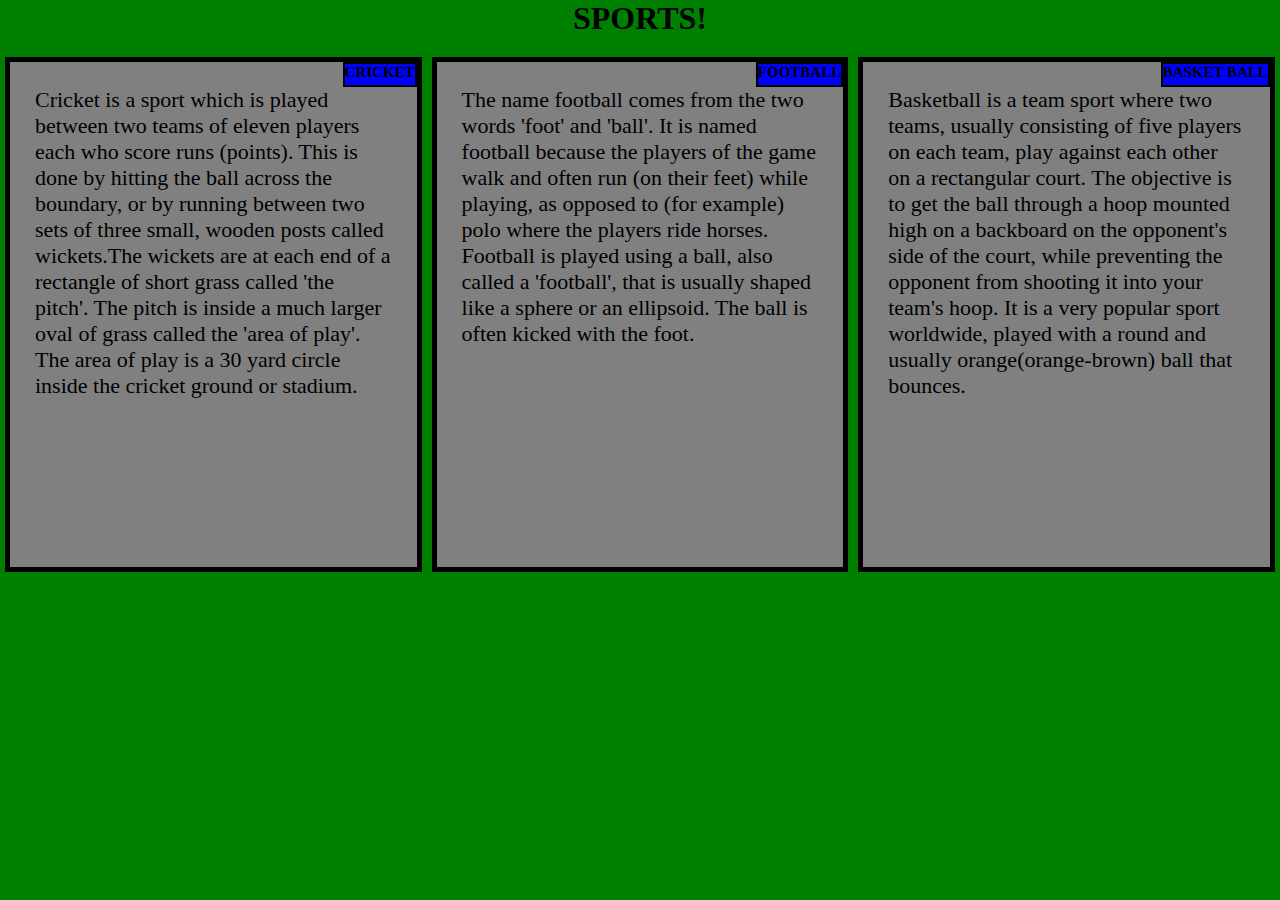
==== ajaydeepak.htm @ 396a83e3 "Add files via upload" ====
<!DOCTYPE html>
<html>
<head>
	<meta name="viewport" content="width= device-width, initial-scale=1">
	<meta charset="utf-8">
	<title>SPORTS!</title>
	<link rel="stylesheet" type="text/css" href="style.css">
	
</head>
<body>
	<h1>SPORTS!</h1>
	<div class="row">
		
		<div class="col-dv-1 col-tm-1 col-mv-1">
			<div id="border">
			<h2>CRICKET</h2>
			<p>
				Cricket is a sport which is played between two teams of eleven players each who score runs (points). This is done by hitting the ball across the boundary, or by running between two sets of three small, wooden posts called wickets.The wickets are at each end of a rectangle of short grass called 'the pitch'. The pitch is inside a much larger oval of grass called the 'area of play'. The area of play is a 30 yard circle inside the cricket ground or stadium.
			</p>
		</div>
	</div>
		
		

		<div class="col-dv-1 col-tm-1 col-mv-1">
			<div id="border">
			<h2>FOOTBALL</h2>
			<p>
				The name football comes from the two words 'foot' and 'ball'. It is named football because the players of the game walk and often run (on their feet) while playing, as opposed to (for example) polo where the players ride horses. Football is played using a ball, also called a 'football', that is usually shaped like a sphere or an ellipsoid. The ball is often kicked with the foot.
			</p>
			</div>
		</div>
		
		<div class="col-dv-1 col-tm-1 col-mv-1 ">
			<div id="border">
				
			<h2>BASKET BALL</h2>
			<p>
				Basketball is a team sport where two teams, usually consisting of five players on each team, play against each other on a rectangular court. The objective is to get the ball through a hoop mounted high on a backboard on the opponent's side of the court, while preventing the opponent from shooting it into your team's hoop. It is a very popular sport worldwide, played with a round and usually orange(orange-brown) ball that bounces.
			</p>
			</div>			 
        </div> 
    </div>
</body>
</html>
---- style.css ----
*{
		box-sizing: border-box;
		margin:0px;

	}
		body{
			
			background-color:green;
		   font-family:times new roman,jokerman,helvetica;

			
			
		}
		
		h1{
			text-align:center;
			
			margin-bottom: 15px;

		}
		h2{
			
		    border:2px solid black;
		    background-color:blue;
		    position:absolute;
		    height:25px;
		   	top: 0px;
		   	right: 0px;  
		   		    
		    
		}
       
       p{
       	    padding:20px;
       	    font-size:22px;
			font-style:bold;
			font-family: jokerman,times new roman;
			margin-left: auto;
            margin-right:auto;
            margin-bottom: auto;
            margin-top: auto;
         }   
        
       #border{
			background:grey;
			font-size: 10px;
			border:5px solid black;
			position:relative;

		}
		div>div
		{
			padding:5px;
			height:515px;
			

		}    
		
	.row{
		width:100%;
		
		}
		
		/*for desktop view*/
		
		@media(min-width:992px)
		{
			.col-dv-1, .col-dv-2, .col-dv-3
			{
			float:left;

				
				
			}
			.col-dv-1{
				width:33.33%;
								
			}
			.col-dv-2{
				width:66.66%;
				
				}
				.col-dv-3
				{
				width:100%;
				}

		}
		
		/*tablet mode*/
		@media(min-width: 768px) and (max-width: 991px)

		{
			.col-tm-1, .col-tm-2
			
			{
				margin-bottom: auto;
				padding: 10px;
			 float:left;
			 
			}
			.col-tm-1 {
				width:50%;
				
			}
		
		}
		.col-tm-2{
			width: 100%;
			
		}
		
		
		@media(max-width: 767px)
		{
			.col-mv-1{			
				float:left;


			}
			.col-mv-1{
				width: 100%;
				
			}
			
		}
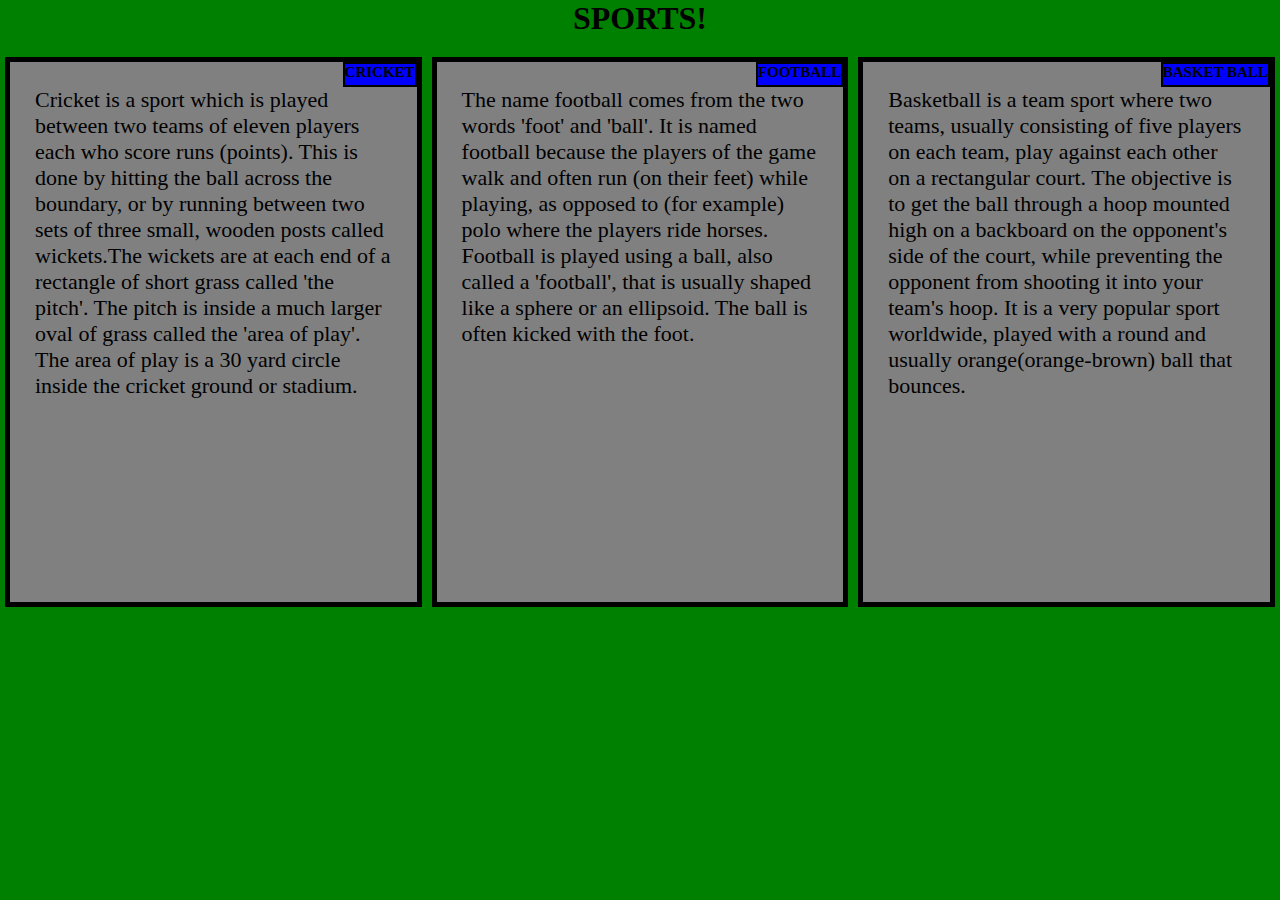
==== commit 1e466d58: "my first repository" ====
--- a/ajaydeepak.htm
+++ b/ajaydeepak.htm
@@ -1,45 +1,45 @@
-<!DOCTYPE html>
-<html>
-<head>
-	<meta name="viewport" content="width= device-width, initial-scale=1">
-	<meta charset="utf-8">
-	<title>SPORTS!</title>
-	<link rel="stylesheet" type="text/css" href="style.css">
-	
-</head>
-<body>
-	<h1>SPORTS!</h1>
-	<div class="row">
-		
-		<div class="col-dv-1 col-tm-1 col-mv-1">
-			<div id="border">
-			<h2>CRICKET</h2>
-			<p>
-				Cricket is a sport which is played between two teams of eleven players each who score runs (points). This is done by hitting the ball across the boundary, or by running between two sets of three small, wooden posts called wickets.The wickets are at each end of a rectangle of short grass called 'the pitch'. The pitch is inside a much larger oval of grass called the 'area of play'. The area of play is a 30 yard circle inside the cricket ground or stadium.
-			</p>
-		</div>
-	</div>
-		
-		
-
-		<div class="col-dv-1 col-tm-1 col-mv-1">
-			<div id="border">
-			<h2>FOOTBALL</h2>
-			<p>
-				The name football comes from the two words 'foot' and 'ball'. It is named football because the players of the game walk and often run (on their feet) while playing, as opposed to (for example) polo where the players ride horses. Football is played using a ball, also called a 'football', that is usually shaped like a sphere or an ellipsoid. The ball is often kicked with the foot.
-			</p>
-			</div>
-		</div>
-		
-		<div class="col-dv-1 col-tm-1 col-mv-1 ">
-			<div id="border">
-				
-			<h2>BASKET BALL</h2>
-			<p>
-				Basketball is a team sport where two teams, usually consisting of five players on each team, play against each other on a rectangular court. The objective is to get the ball through a hoop mounted high on a backboard on the opponent's side of the court, while preventing the opponent from shooting it into your team's hoop. It is a very popular sport worldwide, played with a round and usually orange(orange-brown) ball that bounces.
-			</p>
-			</div>			 
-        </div> 
-    </div>
-</body>
-</html>+<!DOCTYPE html>
+<html>
+<head>
+	<meta name="viewport" content="width= device-width, initial-scale=1">
+	<meta charset="utf-8">
+	<title>SPORTS!</title>
+	<link rel="stylesheet" type="text/css" href="style.css">
+	
+</head>
+<body>
+	<h1>SPORTS!</h1>
+	<div class="row">
+		
+		<div class="col-dv-1 col-tm-1 col-mv-1">
+			<div id="border">
+			<h2>CRICKET</h2>
+			<p>
+				Cricket is a sport which is played between two teams of eleven players each who score runs (points). This is done by hitting the ball across the boundary, or by running between two sets of three small, wooden posts called wickets.The wickets are at each end of a rectangle of short grass called 'the pitch'. The pitch is inside a much larger oval of grass called the 'area of play'. The area of play is a 30 yard circle inside the cricket ground or stadium.
+			</p>
+		</div>
+	</div>
+		
+		
+
+		<div class="col-dv-1 col-tm-1 col-mv-1">
+			<div id="border">
+			<h2>FOOTBALL</h2>
+			<p>
+				The name football comes from the two words 'foot' and 'ball'. It is named football because the players of the game walk and often run (on their feet) while playing, as opposed to (for example) polo where the players ride horses. Football is played using a ball, also called a 'football', that is usually shaped like a sphere or an ellipsoid. The ball is often kicked with the foot.
+			</p>
+			</div>
+		</div>
+		
+		<div class="col-dv-1 col-tm-1 col-mv-1 ">
+			<div id="border">
+				
+			<h2>BASKET BALL</h2>
+			<p>
+				Basketball is a team sport where two teams, usually consisting of five players on each team, play against each other on a rectangular court. The objective is to get the ball through a hoop mounted high on a backboard on the opponent's side of the court, while preventing the opponent from shooting it into your team's hoop. It is a very popular sport worldwide, played with a round and usually orange(orange-brown) ball that bounces.
+			</p>
+			</div>			 
+        </div> 
+    </div>
+</body>
+
--- a/style.css
+++ b/style.css
@@ -1,128 +1,127 @@
-*{
-		box-sizing: border-box;
-		margin:0px;
-
-	}
-		body{
-			
-			background-color:green;
-		   font-family:times new roman,jokerman,helvetica;
-
-			
-			
-		}
-		
-		h1{
-			text-align:center;
-			
-			margin-bottom: 15px;
-
-		}
-		h2{
-			
-		    border:2px solid black;
-		    background-color:blue;
-		    position:absolute;
-		    height:25px;
-		   	top: 0px;
-		   	right: 0px;  
-		   		    
-		    
-		}
-       
-       p{
-       	    padding:20px;
-       	    font-size:22px;
-			font-style:bold;
-			font-family: jokerman,times new roman;
-			margin-left: auto;
-            margin-right:auto;
-            margin-bottom: auto;
-            margin-top: auto;
-         }   
-        
-       #border{
-			background:grey;
-			font-size: 10px;
-			border:5px solid black;
-			position:relative;
-
-		}
-		div>div
-		{
-			padding:5px;
-			height:515px;
-			
-
-		}    
-		
-	.row{
-		width:100%;
-		
-		}
-		
-		/*for desktop view*/
-		
-		@media(min-width:992px)
-		{
-			.col-dv-1, .col-dv-2, .col-dv-3
-			{
-			float:left;
-
-				
-				
-			}
-			.col-dv-1{
-				width:33.33%;
-								
-			}
-			.col-dv-2{
-				width:66.66%;
-				
-				}
-				.col-dv-3
-				{
-				width:100%;
-				}
-
-		}
-		
-		/*tablet mode*/
-		@media(min-width: 768px) and (max-width: 991px)
-
-		{
-			.col-tm-1, .col-tm-2
-			
-			{
-				margin-bottom: auto;
-				padding: 10px;
-			 float:left;
-			 
-			}
-			.col-tm-1 {
-				width:50%;
-				
-			}
-		
-		}
-		.col-tm-2{
-			width: 100%;
-			
-		}
-		
-		
-		@media(max-width: 767px)
-		{
-			.col-mv-1{			
-				float:left;
-
-
-			}
-			.col-mv-1{
-				width: 100%;
-				
-			}
-			
-		}
-		
-		
+*{
+		box-sizing: border-box;
+		margin:0px;
+
+	}
+		body{
+			
+			background-color:green;
+		   font-family:times new roman,jokerman,helvetica;
+
+			
+			
+		}
+		
+		h1{
+			text-align:center;
+			
+			margin-bottom: 15px;
+
+		}
+		h2{
+			
+		    border:2px solid black;
+		    background-color:blue;
+		    position:absolute;
+		    height:25px;
+		   	top: 0px;
+		   	right: 0px;  
+		   		    
+		    
+		}
+       
+       p{
+       	    padding:20px;
+       	    font-size:22px;
+			font-style:bold;
+			font-family: jokerman,times new roman;
+			margin-left: auto;
+            margin-right:auto;
+            margin-bottom: auto;
+            margin-top: auto;
+         }   
+        
+       #border{
+			background:grey;
+			font-size: 10px;
+			border:5px solid black;
+			position:relative;
+
+		}
+		div>div
+		{
+			padding:5px;
+			height:550px;
+			
+
+		}    
+		
+	.row{
+		width:100%;
+		
+		}
+		
+		/*for desktop view*/
+		
+		@media(min-width:992px)
+		{
+			.col-dv-1, .col-dv-2, .col-dv-3
+			{
+			float:left;
+
+				
+				
+			}
+			.col-dv-1{
+				width:33.33%;
+								
+			}
+			.col-dv-2{
+				width:66.66%;
+				
+				}
+				.col-dv-3
+				{
+				width:100%;
+				}
+
+		}
+		
+		/*tablet mode*/
+		@media(min-width: 768px) and (max-width: 991px)
+
+		{
+			.col-tm-1, .col-tm-2
+			
+			{
+				margin-bottom: auto;
+				padding: 10px;
+			 float:left;
+			 
+			}
+			.col-tm-1 {
+				width:50%;
+				
+			}
+		
+		}
+		.col-tm-2{
+			width: 100%;
+			
+		}
+		
+		
+		@media(max-width: 767px)
+		{
+			.col-mv-1{			
+				float:left;
+
+
+			}
+			.col-mv-1{
+				width: 100%;
+				
+			}
+			
+		}
+		
